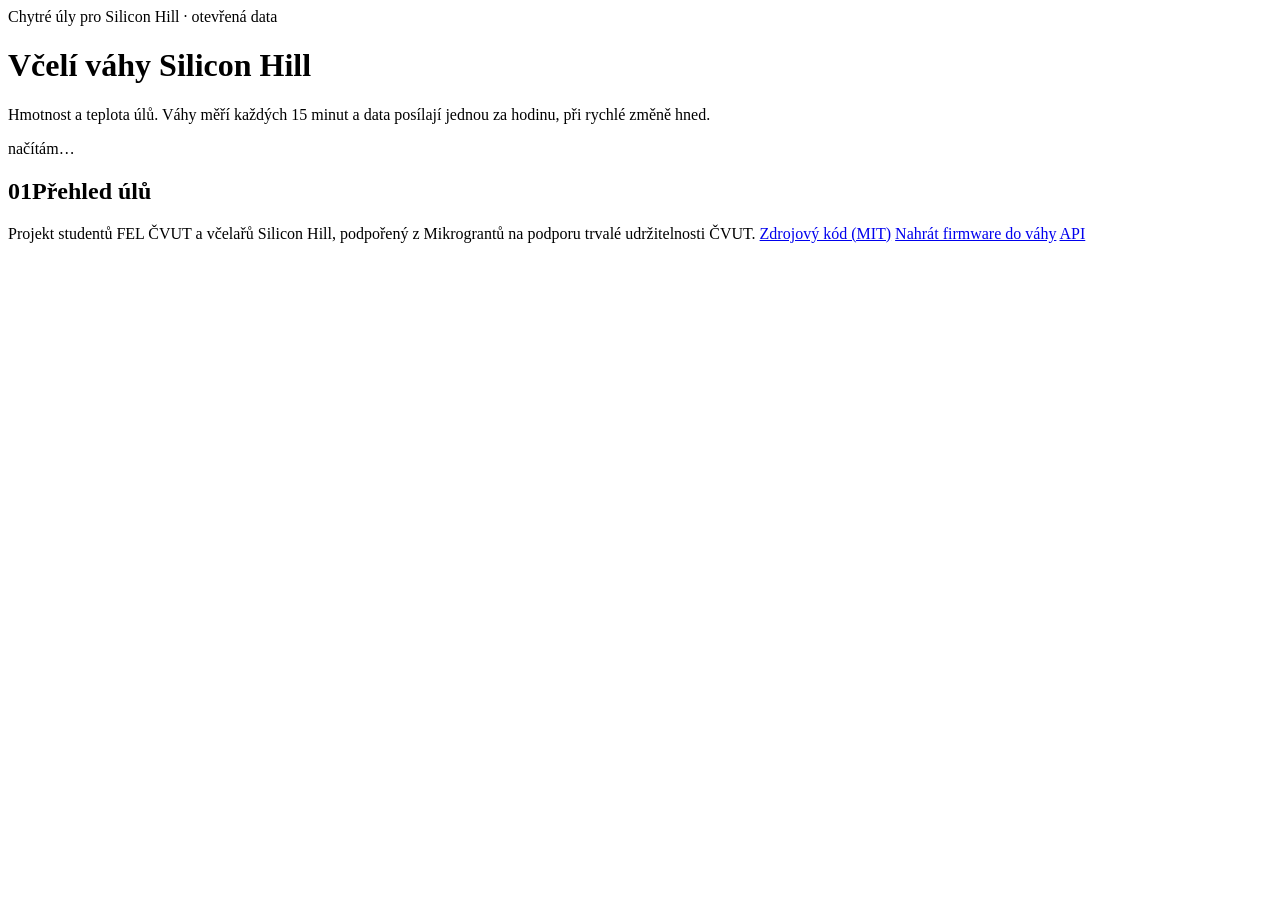
==== server/static/index.html @ c0a8fafe "Chytré úly pro Silicon Hill: firmware, server a veřejný přehled Firmware pro LaskaKit Meteo Mini (ES" ====
<!DOCTYPE html>
<html lang="cs">
<head>
<meta charset="utf-8">
<meta name="viewport" content="width=device-width,initial-scale=1">
<title>Včelí váhy Silicon Hill</title>
<meta name="description" content="Hmotnost a teplota úlů včelstev Silicon Hill na Strahově, měřené chytrými úlovými váhami. Otevřená data.">
<link rel="icon" href="data:image/svg+xml,%3Csvg xmlns='http://www.w3.org/2000/svg' viewBox='0 0 32 32'%3E%3Cpath d='M16 2l12 7v14l-12 7-12-7V9z' fill='%23a8680f'/%3E%3C/svg%3E">
<link rel="stylesheet" href="/style.css">
<link rel="stylesheet" href="/vendor/uplot/uPlot.min.css">
</head>
<body>
<div class="wrap">
  <header class="top">
    <div>
      <div class="kicker">Chytré úly pro Silicon Hill · otevřená data</div>
      <h1 id="title">Včelí váhy Silicon Hill</h1>
      <p class="sub">Hmotnost a teplota úlů. Váhy měří každých 15 minut a data posílají jednou za hodinu, při rychlé změně hned.</p>
    </div>
    <div class="meta" id="meta">načítám…</div>
  </header>

  <main>
    <section aria-labelledby="h-prehled">
      <h2 id="h-prehled"><span class="n">01</span>Přehled úlů</h2>
      <div class="grid" id="cards"></div>
    </section>

    <section aria-labelledby="h-detail" id="detail" hidden>
      <h2 id="h-detail"><span class="n">02</span><span id="detail-name">Detail</span></h2>
      <div class="toolbar">
        <div class="seg" role="group" aria-label="Období" id="ranges">
          <button type="button" data-days="2">2 dny</button>
          <button type="button" data-days="7" aria-pressed="true">Týden</button>
          <button type="button" data-days="30">Měsíc</button>
          <button type="button" data-days="365">Rok</button>
        </div>
        <span class="spacer"></span>
        <a class="btn" id="csv" href="#">Stáhnout CSV</a>
      </div>

      <div class="chartbox">
        <h3>Hmotnost <span class="lg"><i style="background:var(--chart-net)"></i>čistá (bez zásahů včelaře)</span><span class="lg"><i style="background:var(--chart-raw)"></i>naměřená</span></h3>
        <div class="chart" id="ch-weight"></div>
      </div>
      <div class="chartbox">
        <h3>Teplota <span class="lg"><i style="background:var(--chart-cell)"></i>pod úlem (u tenzometru)</span><span class="lg"><i style="background:var(--chart-box)"></i>v krabici elektroniky</span></h3>
        <div class="chart" id="ch-temp"></div>
      </div>
      <div class="chartbox">
        <h3>Baterie <span class="lg"><i style="background:var(--chart-bat)"></i>napětí článku</span></h3>
        <div class="chart" id="ch-bat"></div>
      </div>

      <h3>Události v období</h3>
      <ul class="events" id="events"></ul>
      <p class="note"><strong>Čistá hmotnost</strong> vynechává skoky, které způsobil včelař: přidání nebo odebrání nástavku, medobraní, krmení a kontrolu včelstva (změna o 3 kg a víc mezi dvěma měřeními). Zůstane jen to, co udělaly včely: snůška, spotřeba zásob, případně roj. Naměřená data se ukládají beze změny.</p>
    </section>
  </main>

  <footer>
    <span>Projekt studentů FEL ČVUT a včelařů Silicon Hill, podpořený z Mikrograntů na podporu trvalé udržitelnosti ČVUT.</span>
    <a id="repo" href="https://github.com/Vcelari-Silicon-Hill/chytre-ulove-vahy">Zdrojový kód (MIT)</a>
    <a href="/flash/">Nahrát firmware do váhy</a>
    <a href="/api/docs">API</a>
  </footer>
</div>
<script src="/vendor/uplot/uPlot.iife.min.js"></script>
<script src="/app.js"></script>
</body>
</html>
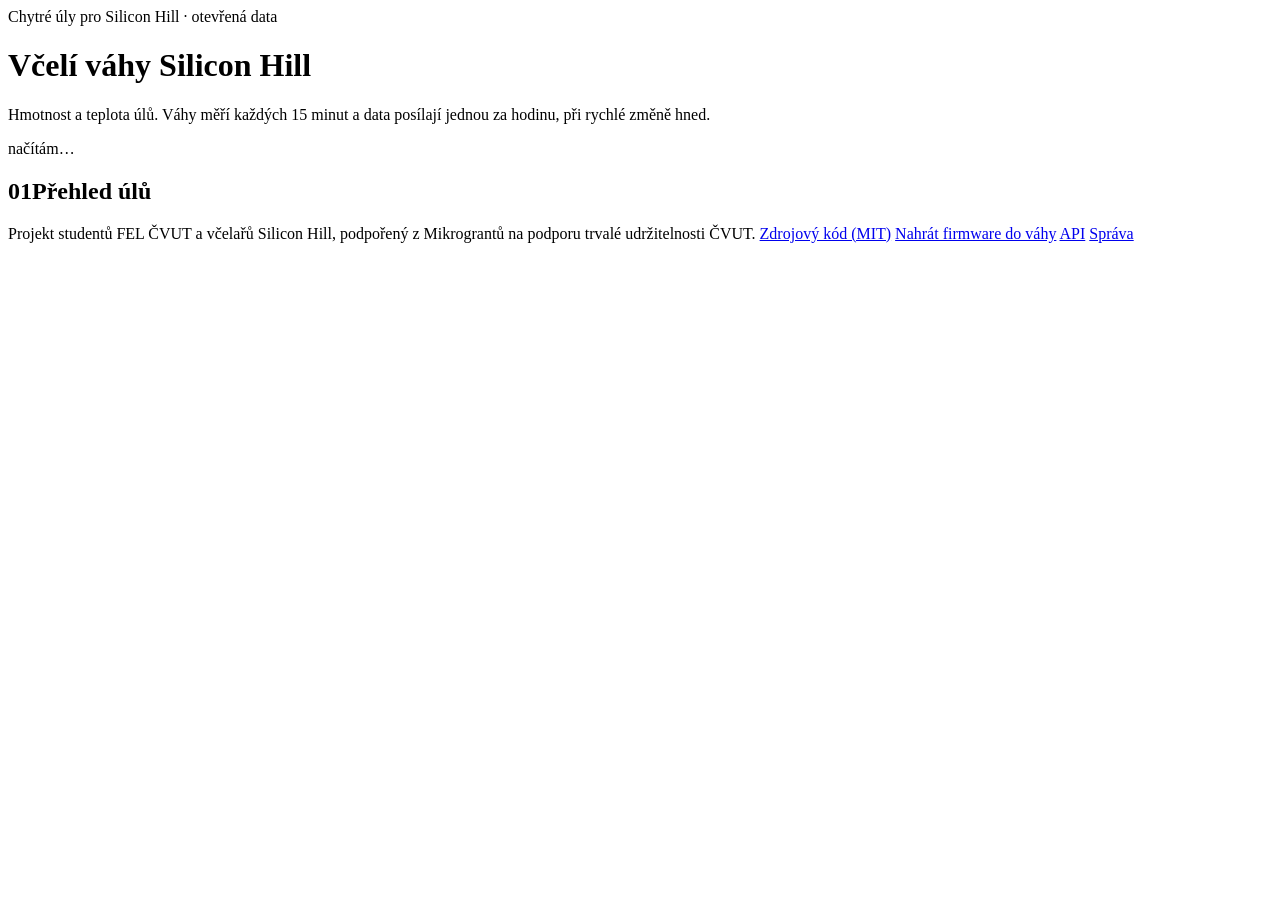
==== commit 49046e3d: "Správa: přihlášení, pozvánky e-mailem, správa vah - /admin/ s přihlášením (hesla scrypt, session coo" ====
--- a/server/static/index.html
+++ b/server/static/index.html
@@ -63,6 +63,7 @@
     <a id="repo" href="https://github.com/Vcelari-Silicon-Hill/chytre-ulove-vahy">Zdrojový kód (MIT)</a>
     <a href="/flash/">Nahrát firmware do váhy</a>
     <a href="/api/docs">API</a>
+    <a href="/admin/">Správa</a>
   </footer>
 </div>
 <script src="/vendor/uplot/uPlot.iife.min.js"></script>
